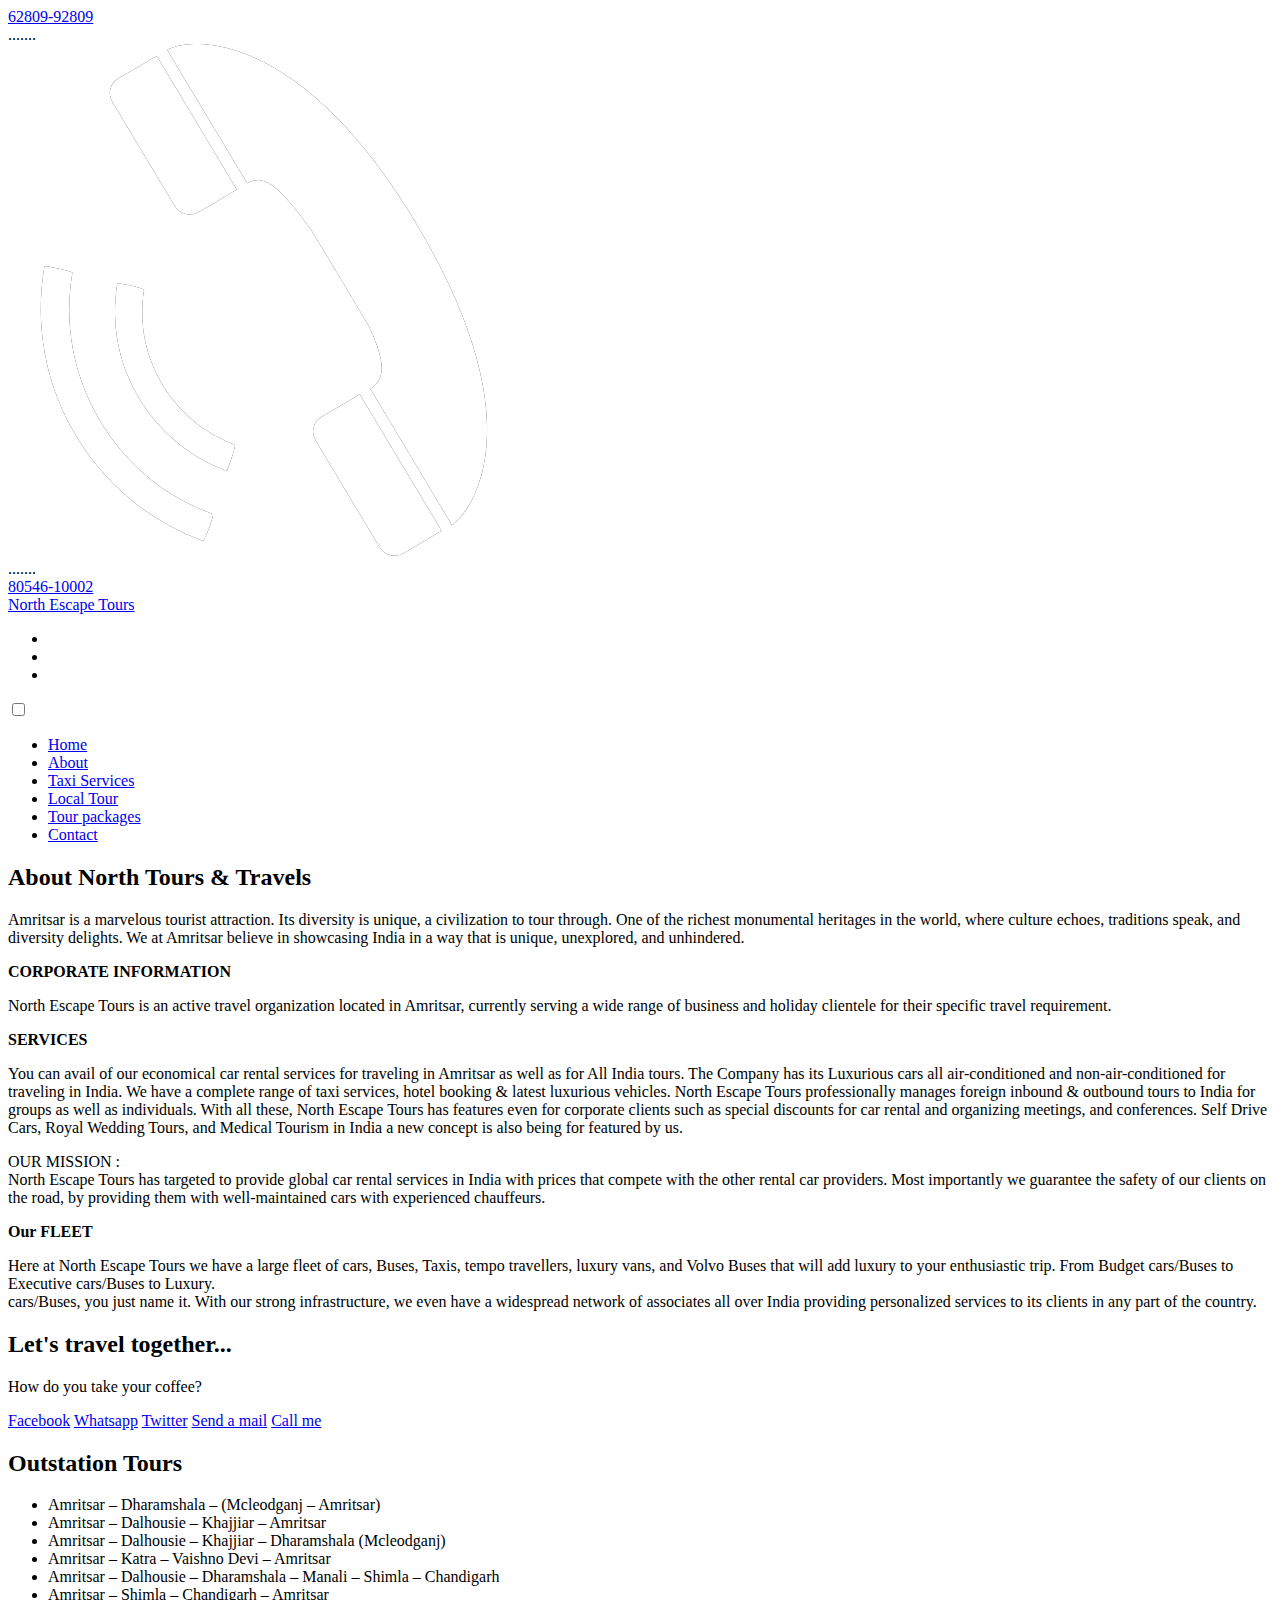
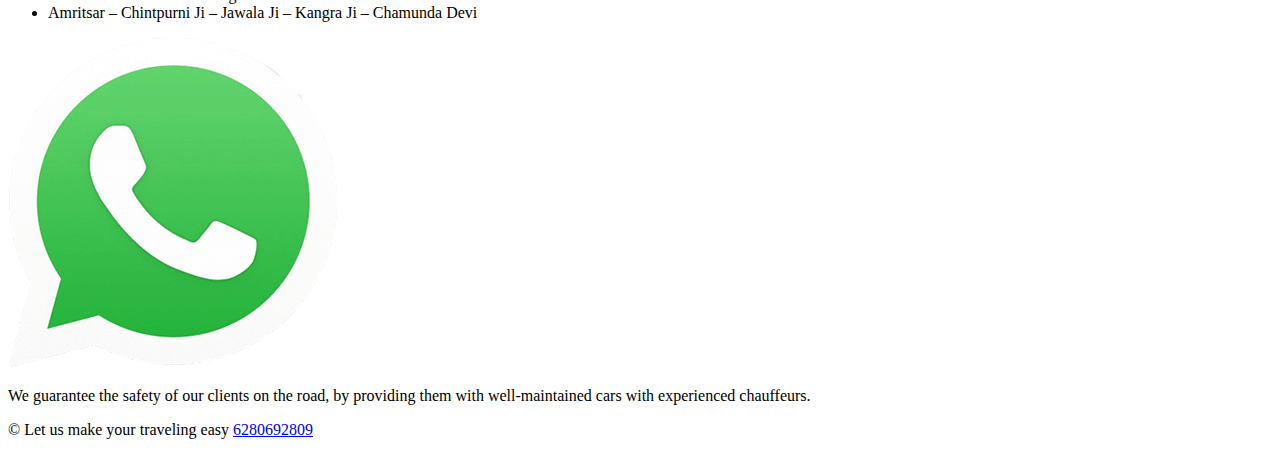
==== about-us.html @ 8d46745e "added about-us.html" ====
<!DOCTYPE html>
<html lang="en">
  <head>
    <meta charset="UTF-8" />
    <meta name="viewport" content="width=device-width, initial-scale=1.0" />
    <title>North Escape Tours</title>
    <link rel="stylesheet" href="about-us-styles.css" />
    <link
      rel="stylesheet"
      href="https://use.fontawesome.com/releases/v5.8.2/css/all.css"
      integrity="sha384-oS3vJWv+0UjzBfQzYUhtDYW+Pj2yciDJxpsK1OYPAYjqT085Qq/1cq5FLXAZQ7Ay"
      crossorigin="anonymous"
    />
    <link
      href="https://fonts.googleapis.com/css?family=Poppins:200i,300,400&display=swap"
      rel="stylesheet"
    />
    <link
      href="https://fonts.googleapis.com/css?family=Raleway:700&display=swap"
      rel="stylesheet"
    />
  </head>
  <body>
    <div class="top-bar">
      <div class="top-bar-box">
        <a href="tel:+916280992809" class="call-link" target="_blank">62809-92809</a>
      </div>
      <span> .......</span>
      <div class="top-bar-box">
        <a href="tel:+916280992809" class="call-link" target="_blank">
          <img class="call-icon" src="./images/call-icon.png" alt="call +916280992809" />
        </a>
      </div>
      <span> .......</span>
      <div class="top-bar-box">
        <a href="tel:+91854610002" class="call-link" target="_blank">80546-10002</a>
      </div>
    </div>

    <!-- START NAV -->
    <header id="header">
      <section class="nav-section">
        <a href="https://www.linkedin.com/in/sutharmayur" id="logo" target="_blank">North Escape Tours</a>
        <label for="toggle-1" class="toggle-menu">
          <ul>
            <li></li>
            <li></li>
            <li></li>
          </ul>
        </label>
        <input type="checkbox" id="toggle-1">
        <nav>
          <ul>
            <li><a href="index.html"><i class="fa fa-home"></i>Home</a></li>
            <li><a href="about-us.html"><i class="fa fa-user"></i>About</a></li>
            <li><a href="#"><i class="fa fa-thumb-tack"></i>Taxi Services</a></li>
            <li><a href="local-tour.html"><i class="fa fa-gears"></i>Local Tour</a></li>
            <li><a href="#"><i class="fa fa-picture-o"></i>Tour packages</a></li>
            <li><a href="#contact"><i class="fa fa-phone"></i>Contact</a></li>
          </ul>
        </nav>
      </section>
    </header>
    <!-- END NAV -->

    <!-- START CABS SECTION -->
    <section id="about" class="cabs-section">
      <h2 class="services-section-header">About North Tours & Travels</h2>
        <p>Amritsar is a marvelous tourist attraction. Its diversity is unique, a civilization to tour through. One of the richest monumental heritages in the world, where culture echoes, traditions speak, and diversity delights. We at Amritsar believe in showcasing India in a way that is unique, unexplored, and unhindered.</p>
        <p><strong>CORPORATE INFORMATION</strong></p>
        <p>North Escape Tours is an active travel organization located in Amritsar, currently serving a wide range of business and holiday clientele for their specific travel requirement.</p>
        <p><strong>SERVICES</strong></p>
        <p>You can avail of our economical car rental services for traveling in Amritsar as well as for All India tours. The Company has its Luxurious cars all air‐conditioned and non-air-conditioned for traveling in India. We have a complete range of taxi services, hotel booking &amp; latest luxurious vehicles. North Escape Tours professionally manages foreign inbound &amp; outbound tours to India for groups as well as individuals. With all these, North Escape Tours has features even for corporate clients such as special discounts for car rental and organizing meetings, and conferences. Self Drive Cars, Royal Wedding Tours, and Medical Tourism in India a new concept is also being for featured by us.</p>
        <p>OUR MISSION :<br>
        North Escape Tours has targeted to provide global car rental services in India with prices that compete with the other rental car providers. Most importantly we guarantee the safety of our clients on the road, by providing them with well-maintained cars with experienced chauffeurs.</p>
        <p><strong>Our FLEET</strong></p>
        <p>Here at North Escape Tours we have a large fleet of cars, Buses, Taxis, tempo travellers, luxury vans, and Volvo Buses that will add luxury to your enthusiastic trip. From Budget cars/Buses to Executive cars/Buses to Luxury.<br>
        cars/Buses, you just name it. With our strong infrastructure, we even have a widespread network of associates all over India providing personalized services to its clients in any part of the country.</p>
    </section>
    <!-- END CABS SECTION -->

    <!-- START CONTACT SECTION -->
    <section id="contact" class="contact-section">
      
        <h2 class="contact-section-header">Let's travel together...</h2>
        <p>How do you take your coffee?</p>
       <div class="contact-links">
        <a href="tel:+91805461002" target="_blank" class="btn contact-details"><i class="fab fa-facebook-square"></i> Facebook</a>
        <a id="profile-link" href="https://wa.me/+918054610002" target="_blank" class="btn contact-details"><i class="fab fa-whatsapp"></i> Whatsapp</a>
        <a href="tel:+91805461002" target="_blank" class="btn contact-details"><i class="fab fa-twitter"></i> Twitter</a>
        <a href="/cdn-cgi/l/email-protection#ed88958c809d8188ad88958c809d8188c38e8280" class="btn contact-details"><i class="fas fa-at"></i> Send a mail</a>
        <a href="tel:+916280992809" class="btn contact-details"><i class="fas fa-mobile-alt"></i> Call me</a>
        <div class="tour-section">
          <h2>Outstation Tours</h2>
          <ul class="tour-list">
            <li>Amritsar – Dharamshala – (Mcleodganj – Amritsar)</li>
            <li>Amritsar – Dalhousie – Khajjiar – Amritsar</li>
            <li>Amritsar – Dalhousie – Khajjiar – Dharamshala (Mcleodganj)</li>
            <li>Amritsar – Katra – Vaishno Devi – Amritsar</li>
            <li>Amritsar – Dalhousie – Dharamshala – Manali – Shimla – Chandigarh</li>
            <li>Amritsar – Shimla – Chandigarh – Amritsar</li>
            <li>Amritsar – Chintpurni Ji – Jawala Ji – Kangra Ji – Chamunda Devi</li>
          </ul>
        </div>
      </div>
    </section>
    <!-- END CONTACT SECTION -->

    <!-- WHATSAPP SONAR EFFECT -->
    <div class="btn-sonar">
      <a class="btn-sonar" href="https://wa.me/+918054610002?text=I'm%20Your%20Travel%20Guide%20S.%20Harjit%20Singh" alt="phone chat link">
        <img id="whatsapp-icon" src="./images/whatsapp-icon.png" alt="whatsapp icon"/>
      </a>
    </div>
    <!-- END WHATSAPP SONAR EFFECT -->

    <!-- START FOOTER SECTION -->
    <footer>
      <p>We guarantee the safety of our clients on the road, by providing them with well-maintained cars with experienced chauffeurs.</p>
      <p>&copy; Let us make your traveling easy <a href="tel:+918054610002" target="_blank">6280692809<i class="fab fa-free-code-camp"></i></a></p>
    </footer>
    <!-- END FOOTER SECTION -->

    <script src="script.js"></script>
    <script data-cfasync="false" src="/cdn-cgi/scripts/5c5dd728/cloudflare-static/email-decode.min.js"></script>
  </body>
</html>
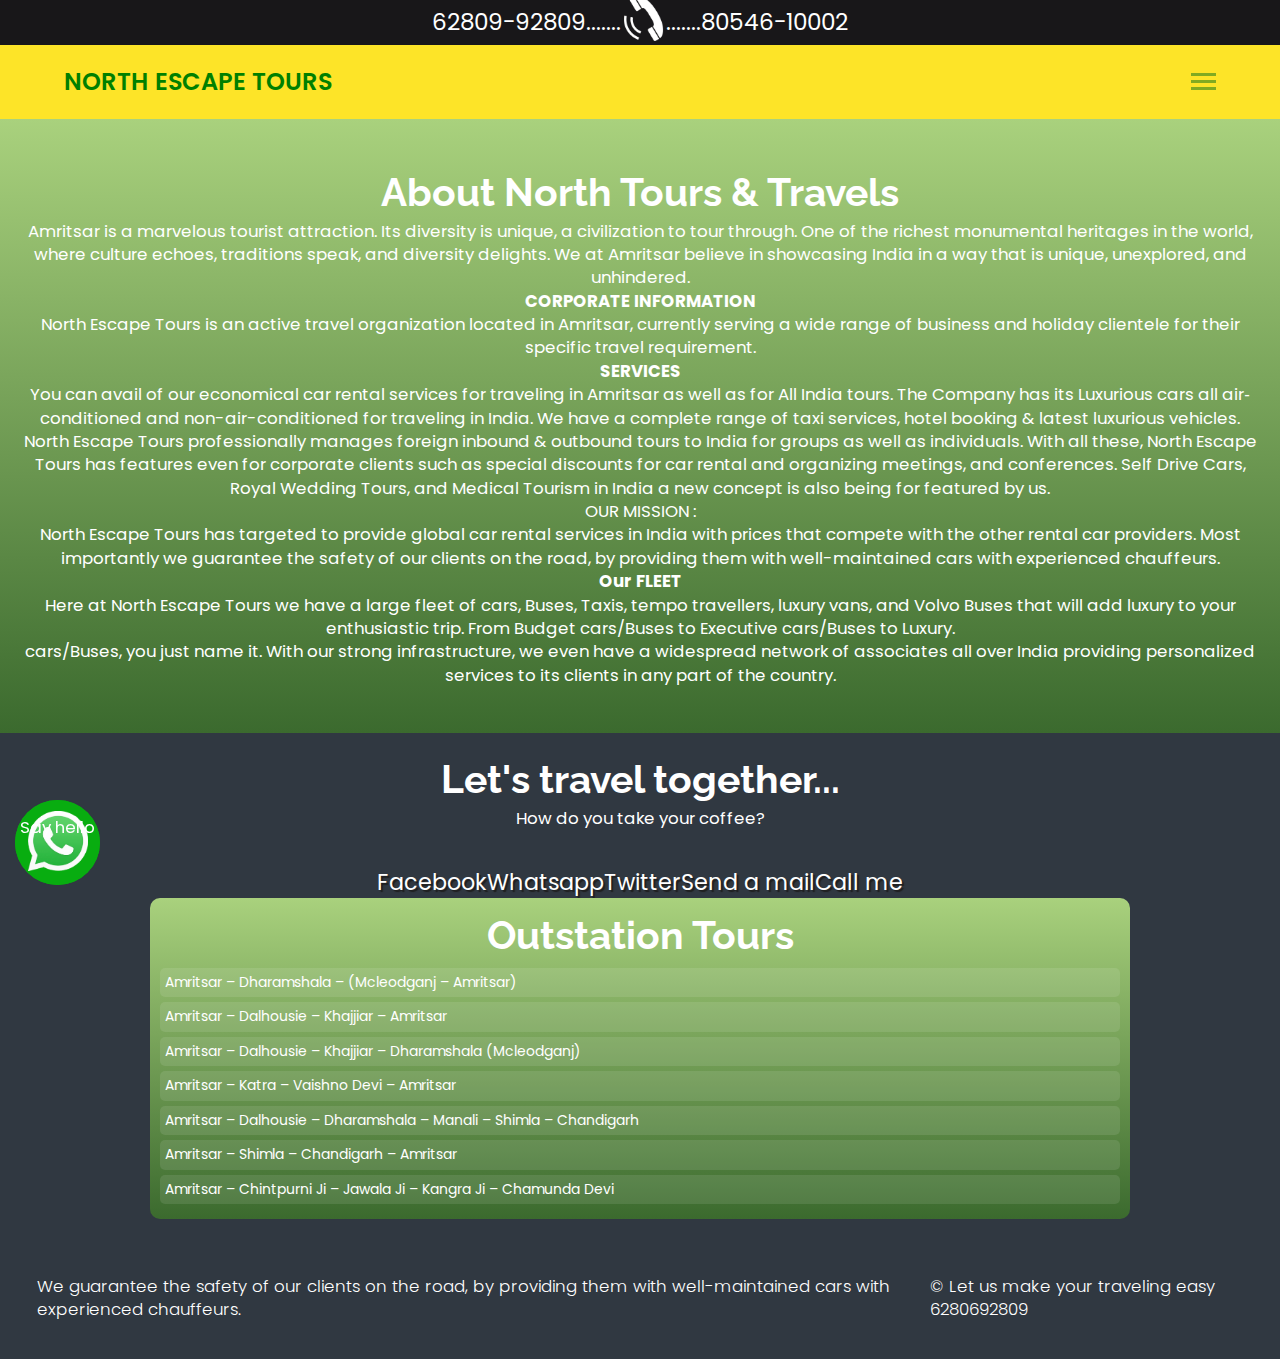
==== commit 9959ed2b: "Update about-us.html" ====
--- a/about-us.html
+++ b/about-us.html
@@ -53,7 +53,7 @@
           <ul>
             <li><a href="index.html"><i class="fa fa-home"></i>Home</a></li>
             <li><a href="about-us.html"><i class="fa fa-user"></i>About</a></li>
-            <li><a href="#"><i class="fa fa-thumb-tack"></i>Taxi Services</a></li>
+            <li><a href="taxi-service.html"><i class="fa fa-thumb-tack"></i>Taxi Services</a></li>
             <li><a href="local-tour.html"><i class="fa fa-gears"></i>Local Tour</a></li>
             <li><a href="#"><i class="fa fa-picture-o"></i>Tour packages</a></li>
             <li><a href="#contact"><i class="fa fa-phone"></i>Contact</a></li>
--- a/about-us-styles.css
+++ b/about-us-styles.css
@@ -0,0 +1,435 @@
+@import url('additional-styles.css');
+/* Custom properties/variables  */
+:root {
+    --main-white: #ffffff;
+    --main-gray: #303841;
+    --main-lightgreen:linear-gradient(to bottom, #a9d17d, #3b6a2e);
+    --main-seablue:linear-gradient(to right, #283048, #859398);
+    --main-green: linear-gradient(62deg, #3a3d40 0%, #181719 100%);
+    
+  }
+  
+  /* Base reset */
+  * {
+    margin: 0;
+    padding: 0;
+  }
+  
+  /* box-sizing and font sizing */
+  *,
+  *::before,
+  *::after {
+    box-sizing: inherit;
+  }
+  
+  html {
+    box-sizing: border-box;
+  
+    /* Set font size for easy rem calculations
+     * default document font size = 16px, 1rem = 16px, 100% = 16px
+     * (100% / 16px) * 10 = 62.5%, 1rem = 10px, 62.5% = 10px
+    */
+    font-size: 62.5%;
+    scroll-behavior: smooth;
+  }
+  
+  /* A few media query to set some font sizes at different screen sizes.
+   * This helps automate a bit of responsiveness.
+   * The trick is to use the rem unit for size values, margin and padding.
+   * Because rem is relative to the document font size
+   * when we scale up or down the font size on the document
+   * it will affect all properties using rem units for the values.
+  */
+  
+  /* I am using the em unit for breakpoints
+   * The calculation is the following
+   * screen size divided by browser base font size
+   * As an example: a breakpoint at 980px
+   * 980px / 16px = 61.25em
+  */
+  
+  /* 1200px / 16px = 75em */
+  @media (max-width: 75em) {
+    html {
+      font-size: 60%;
+    }
+  }
+  /* 980px / 16px = 61.25em */
+  @media (max-width: 61.25em) {
+    html {
+      font-size: 58%;
+    }
+
+  }
+  /* 460px / 16px = 28.75em */
+  @media (max-width: 28.75em) {
+    html {
+      font-size: 55%;
+    }
+    .top-bar-box{
+      font-size: 2rem;}
+  }
+
+  @media (max-width: 18.75em) {
+    html {
+      font-size: 25%;
+    }
+    .top-bar-box{
+      font-size: 1.5rem;}
+  }
+  
+  
+  /* Base styles */
+  
+  body {
+    font-family: 'Poppins', sans-serif;
+    font-size: 1.8rem; /* 18px */
+    font-weight: 400;
+    line-height: 1.4;
+    color: var(--main-white);
+  }
+  
+
+  h2 {
+    font-family: 'Raleway', sans-serif;
+    font-weight: 700;
+    text-align: center;
+    font-size: 4.2rem;
+  }
+  
+  ul {
+    list-style: none;
+  }
+  
+  a {
+    text-decoration: none;
+    color:var(--main-white);
+  }
+  
+  .top-bar{
+    font-size: 2.5rem;
+    display:flex;
+    justify-content: center;
+    align-items: center;
+    position:relative;
+    width: 100%;
+    height: 5vh;
+    background-color: #181719;
+    z-index:1;
+    }
+    .top-bar-box{
+      position: relative;
+      width:auto
+    }
+     .top-bar img{
+      width: 5vh;
+      height: 5vh;
+      position:relative;
+      animation: up-down 1s infinite;
+      
+    }
+    a:hover{
+      color:green;
+      transition: all 0.5s ease 0s;
+    }
+    .call-icon:hover {
+      color:green;
+      transition: all 0.5s ease 0s;
+    }
+
+    /*logo */
+    /*logo ends*/
+  
+  /* nav */
+  .nav-section {
+    width: 100%;
+    max-width: 1200px;
+    margin: 0 auto;
+    display: table;
+    position: relative;
+  }
+  
+  h1 {
+    margin:150px auto;
+    display: table;
+    font-size: 26px;
+    padding: 40px 0px;
+    text-align: center;
+  }
+  
+  h1 span { font-weight: 500; }
+  
+  header {
+    width: 100%;
+    display: table;
+    background-color: var(--main-white);
+  }
+  
+  #logo {
+    float: left;
+    font-size: 24px;
+    text-transform: uppercase;
+    color:green;
+    font-weight: 600;
+    padding: 20px 0px;
+  }
+  
+  nav {
+    width: auto;
+    float: right;
+  }
+  
+  nav ul {
+    display: table;
+    float: right;
+  }
+  
+  nav ul li { float: left; }
+  
+  nav ul li:last-child { padding-right: 0px; }
+  
+  nav ul li a {
+    color:green;
+    font-size: 18px;
+    padding: 25px 20px;
+    display: inline-block;
+    transition: all 0.5s ease 0s;
+  }
+  
+  nav ul li a:hover {
+    background-color: green;
+    color: #fde428;
+    transition: all 0.5s ease 0s;
+  }
+  
+  nav ul li a:hover i {
+    color: #fde428;
+    transition: all 0.5s ease 0s;
+  }
+  
+  nav ul li a i {
+    padding-right: 10px;
+    color: green;
+    transition: all 0.5s ease 0s;
+  }
+  
+  .toggle-menu ul {
+    display: table;
+    width: 25px;
+  }
+  
+  .toggle-menu ul li {
+    width: 100%;
+    height: 3px;
+    background-color:rgba(28, 122, 28, 0.548);
+    margin-bottom: 4px;
+  }
+  
+  .toggle-menu ul li:last-child { margin-bottom: 0px; }
+  
+  input[type=checkbox], label { display: none; }
+
+  /*cabs section */
+  .cabs-section {
+    text-align: center;
+    padding:5rem 2rem;
+    background: var(--main-lightgreen);
+  }
+  
+  .cabs-section-header {
+    max-width: 940px;
+    margin: 0 auto 3rem auto;
+    border-bottom: 0.5rem solid green;
+  
+  }
+/*cabs-services section ends */
+   
+  /* Contact section */
+  
+  .contact-section {
+    display: flex;
+    flex-direction: column;
+    align-items: center;
+    padding:2rem;
+    background: var(--main-gray);
+  }
+  
+  .contact-section-header > h2 {
+    font-size: 6rem;
+  }
+  
+  .contact-section-header > p {
+    font-style:italic;
+  }
+  
+  .contact-links {
+    display: flex;
+    justify-content: center;
+    width: 100%;
+    max-width: 980px;
+    margin-top: 4rem;
+    flex-wrap: wrap;
+  }
+  
+  .contact-details {
+    font-size: 2.4rem;
+    text-shadow: 2px 2px 1px #1f1f1f;
+    transition: transform 0.3s ease-out;
+  }
+  
+  .contact-details:hover {
+    transform: translateY(8px);
+  }
+  
+  /* Footer */
+  
+  footer {
+    font-weight: 300;
+    display: flex;
+    justify-content: space-evenly;
+    padding: 2rem;
+    background: var(--main-gray);
+    border-top: 4px solid var(--main-lightgreen);
+  }
+  
+  footer > p {
+    margin: 2rem;
+  }
+  
+  footer i {
+    vertical-align: middle;
+  }
+  
+ /*footer section ends */
+
+/*tour section  */
+.tour-section {
+  background: linear-gradient(to bottom, #a9d17d, #3b6a2e);
+  padding: 10px;
+  border-radius: 10px;
+  color: white;
+  width: 80vw;
+}
+.tour-section h3 {
+  text-align: left;
+}
+.tour-list {
+  list-style-type: none;
+  padding: 0;
+  font-size: 1.5rem;
+}
+.tour-list li {
+  margin: 5px 0;
+  padding: 5px;
+  background: rgba(255, 255, 255, 0.1);
+  border-radius: 5px;
+}
+
+/*tour section ends */
+
+/*--------------------------------------------
+media query for 1220px, 980, 580, 460, 320, 28
+---------------------------------------------*/
+@media (max-width: 1310px) {
+  html {
+    font-size: 58%;
+  }
+  .nav-section { max-width: 95%; }
+  header { padding: 20px 0px; 
+  background-color: #fde428;
+  }
+
+#logo { padding: 0px;left:0px; }
+
+input[type=checkbox] {
+  position: absolute;
+  top: -9999px;
+  left: -9999px;
+  background: none;
+}
+input[type=checkbox]:fous {
+  background:none;
+}
+
+label {
+  float:right;
+  padding: 8px 0px;
+  display: inline-block;
+  cursor: pointer;
+}
+
+input[type=checkbox]:checked ~ nav { display: block; }
+
+nav {
+  display: none;
+  position: absolute;
+  right: 0px;
+  top: 53px;
+  background-color:rgba(28, 122, 28, 0.548);
+  padding: 0px;
+  z-index: 99;
+}
+
+nav ul { width: auto; }
+
+nav ul li {
+  float: none;
+  padding: 0px;
+  width: 100%;
+  display: table;
+}
+
+nav ul li a {
+  color: #FFF;
+  font-size: 3rem;
+  padding: 10px 20px;
+  display: block;
+  border-bottom: 1px solid rgba(225,225,225,0.1);
+}
+
+nav ul li a i {
+  color: #fde428;
+  padding-right: 13px;
+}
+}
+
+
+@media only screen and (max-width: 580px) {
+  
+  h2 { font-size: 3.5rem;
+    padding: 25px 0px; }
+  }
+
+@media only screen and (max-width: 480px) {
+  h2 { font-size: 2.5rem;
+    padding: 25px 0px; }
+  }
+  .nav-section { max-width: 90%; }
+  }
+
+
+@media only screen and (max-width: 360px) {
+  
+  h2 {font-size: 1.9rem;
+    padding: 20px 0px; }
+  
+  label { padding: 5px 0px; }
+  
+  #logo { font-size: 20px; }
+  
+  nav { top: 47px; }
+  }
+
+@media only screen and (max-width: 320px) {
+  
+  h2 { font-size: 1.5rem;
+    padding: 20px 0px; }
+  }
+
+
+@media (max-width: 28.75em) {
+  footer {
+    flex-direction: column;
+    text-align: center;
+  }
+}
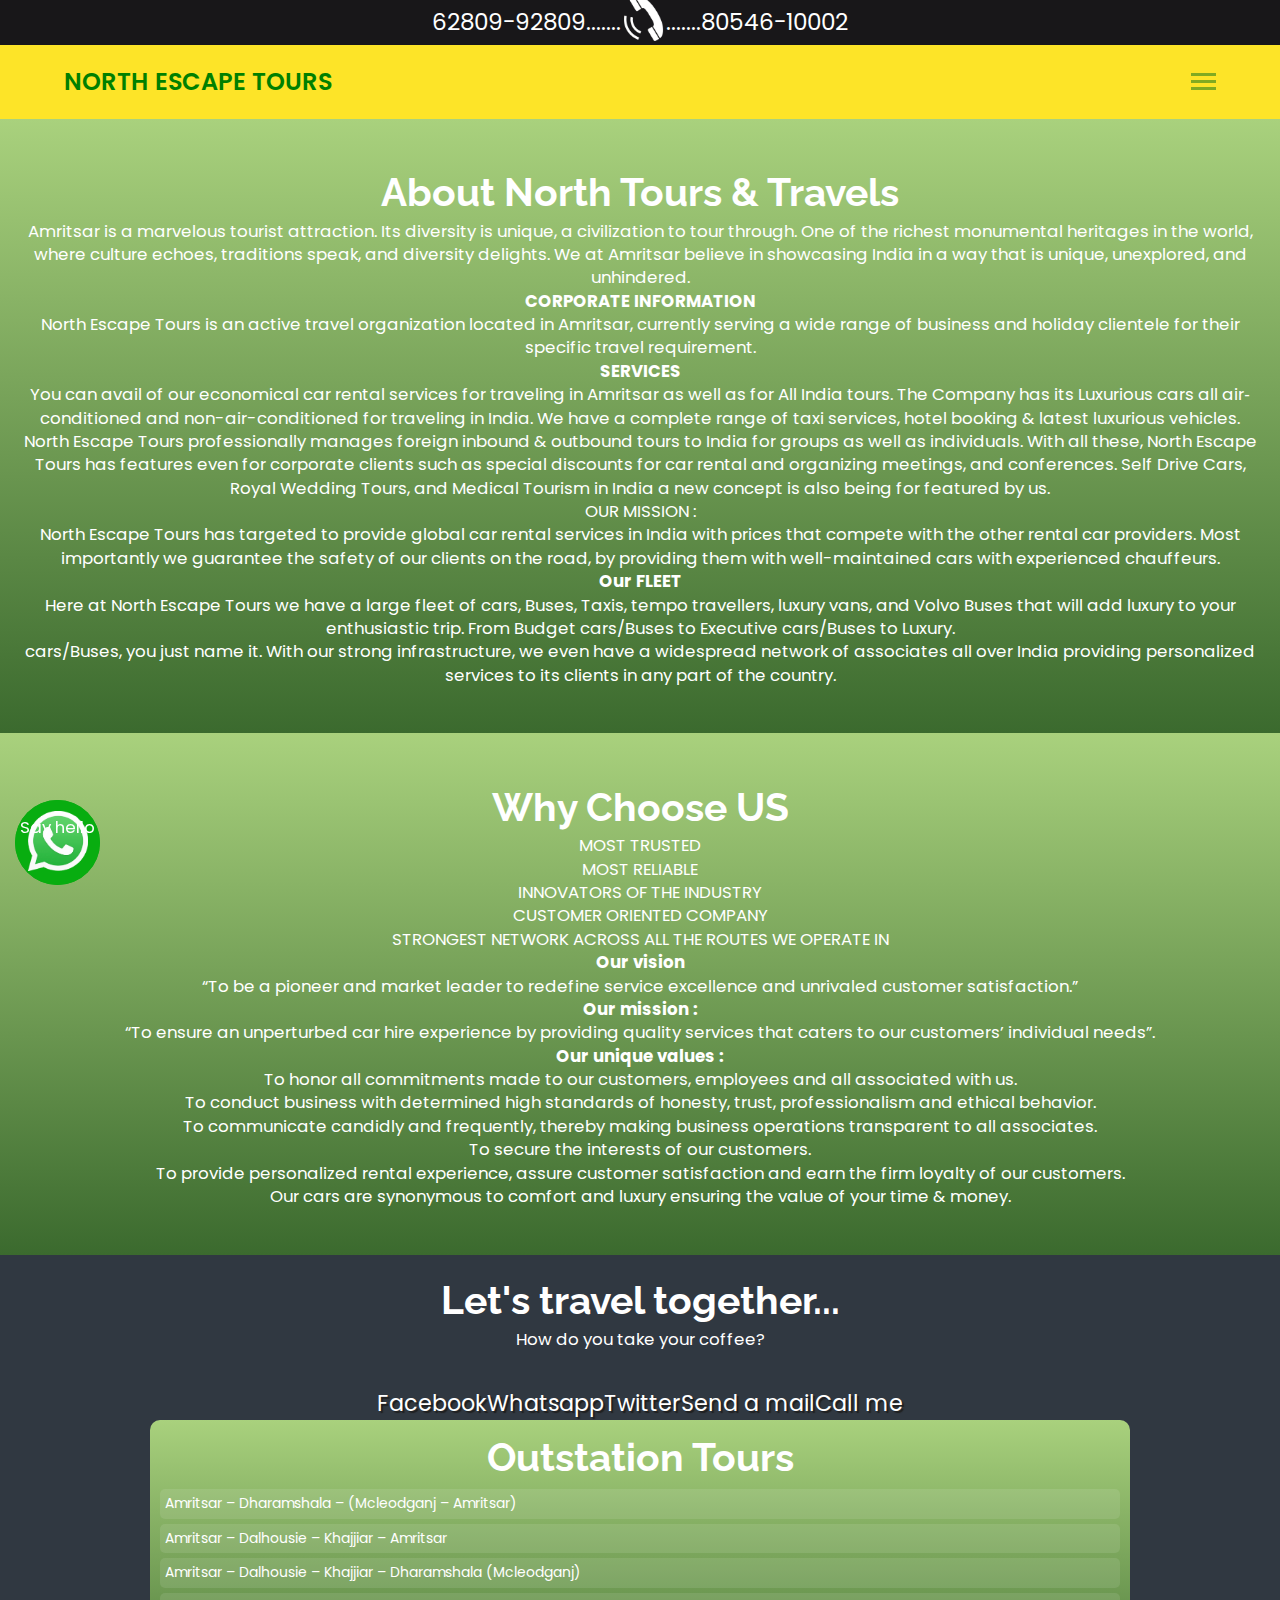
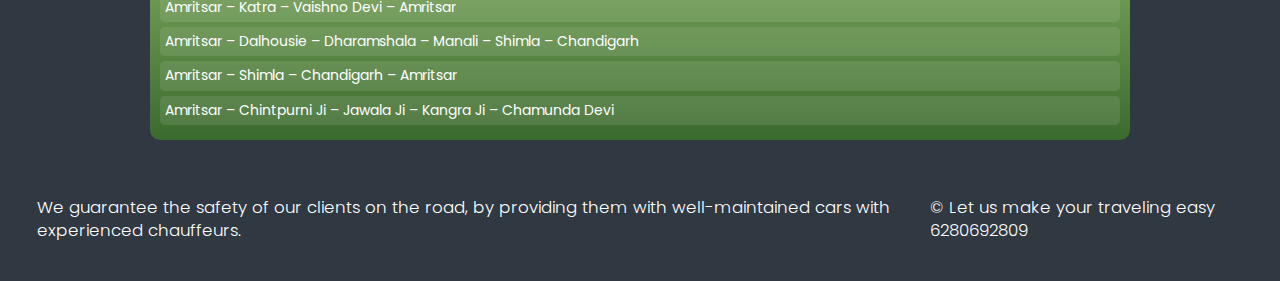
==== commit be41c328: "adding new files to project" ====
--- a/about-us.html
+++ b/about-us.html
@@ -55,7 +55,7 @@
             <li><a href="about-us.html"><i class="fa fa-user"></i>About</a></li>
             <li><a href="taxi-service.html"><i class="fa fa-thumb-tack"></i>Taxi Services</a></li>
             <li><a href="local-tour.html"><i class="fa fa-gears"></i>Local Tour</a></li>
-            <li><a href="#"><i class="fa fa-picture-o"></i>Tour packages</a></li>
+            <li><a href="tour-packages.html"><i class="fa fa-picture-o"></i>Tour packages</a></li>
             <li><a href="#contact"><i class="fa fa-phone"></i>Contact</a></li>
           </ul>
         </nav>
@@ -78,7 +78,32 @@
         cars/Buses, you just name it. With our strong infrastructure, we even have a widespread network of associates all over India providing personalized services to its clients in any part of the country.</p>
     </section>
     <!-- END CABS SECTION -->
+<section id="about" class="cabs-section">
+  <h2 class="services-section-header">Why Choose US </h2>
+		<div class=" ">
+			<ul class="lines">
+<li>MOST TRUSTED</li>
+<li>MOST RELIABLE</li>
+<li>INNOVATORS OF THE INDUSTRY</li>
+<li>CUSTOMER ORIENTED COMPANY</li>
+<li>STRONGEST NETWORK ACROSS ALL THE ROUTES WE OPERATE IN</li>
+</ul>
+<h4>Our vision</h4>
+<p>“To be a pioneer and market leader to redefine service excellence and unrivaled customer satisfaction.”</p>
+<h4>Our mission :</h4>
+<p>“To ensure an unperturbed car hire experience by providing quality services that caters to our customers’ individual needs”.</p>
+<h4>Our unique values :</h4>
+<p>To honor all commitments made to our customers, employees and all associated with us.</p>
+<ul class="lines">
+<li>To conduct business with determined high standards of honesty, trust, professionalism and ethical behavior.</li>
+<li>To communicate candidly and frequently, thereby making business operations transparent to all associates.</li>
+<li>To secure the interests of our customers.</li>
+<li>To provide personalized rental experience, assure customer satisfaction and earn the firm loyalty of our customers.</li>
+</ul>
+<p>Our cars are synonymous to comfort and luxury ensuring the value of your time &amp; money.</p>
 
+		</div> 
+</section>
     <!-- START CONTACT SECTION -->
     <section id="contact" class="contact-section">
       
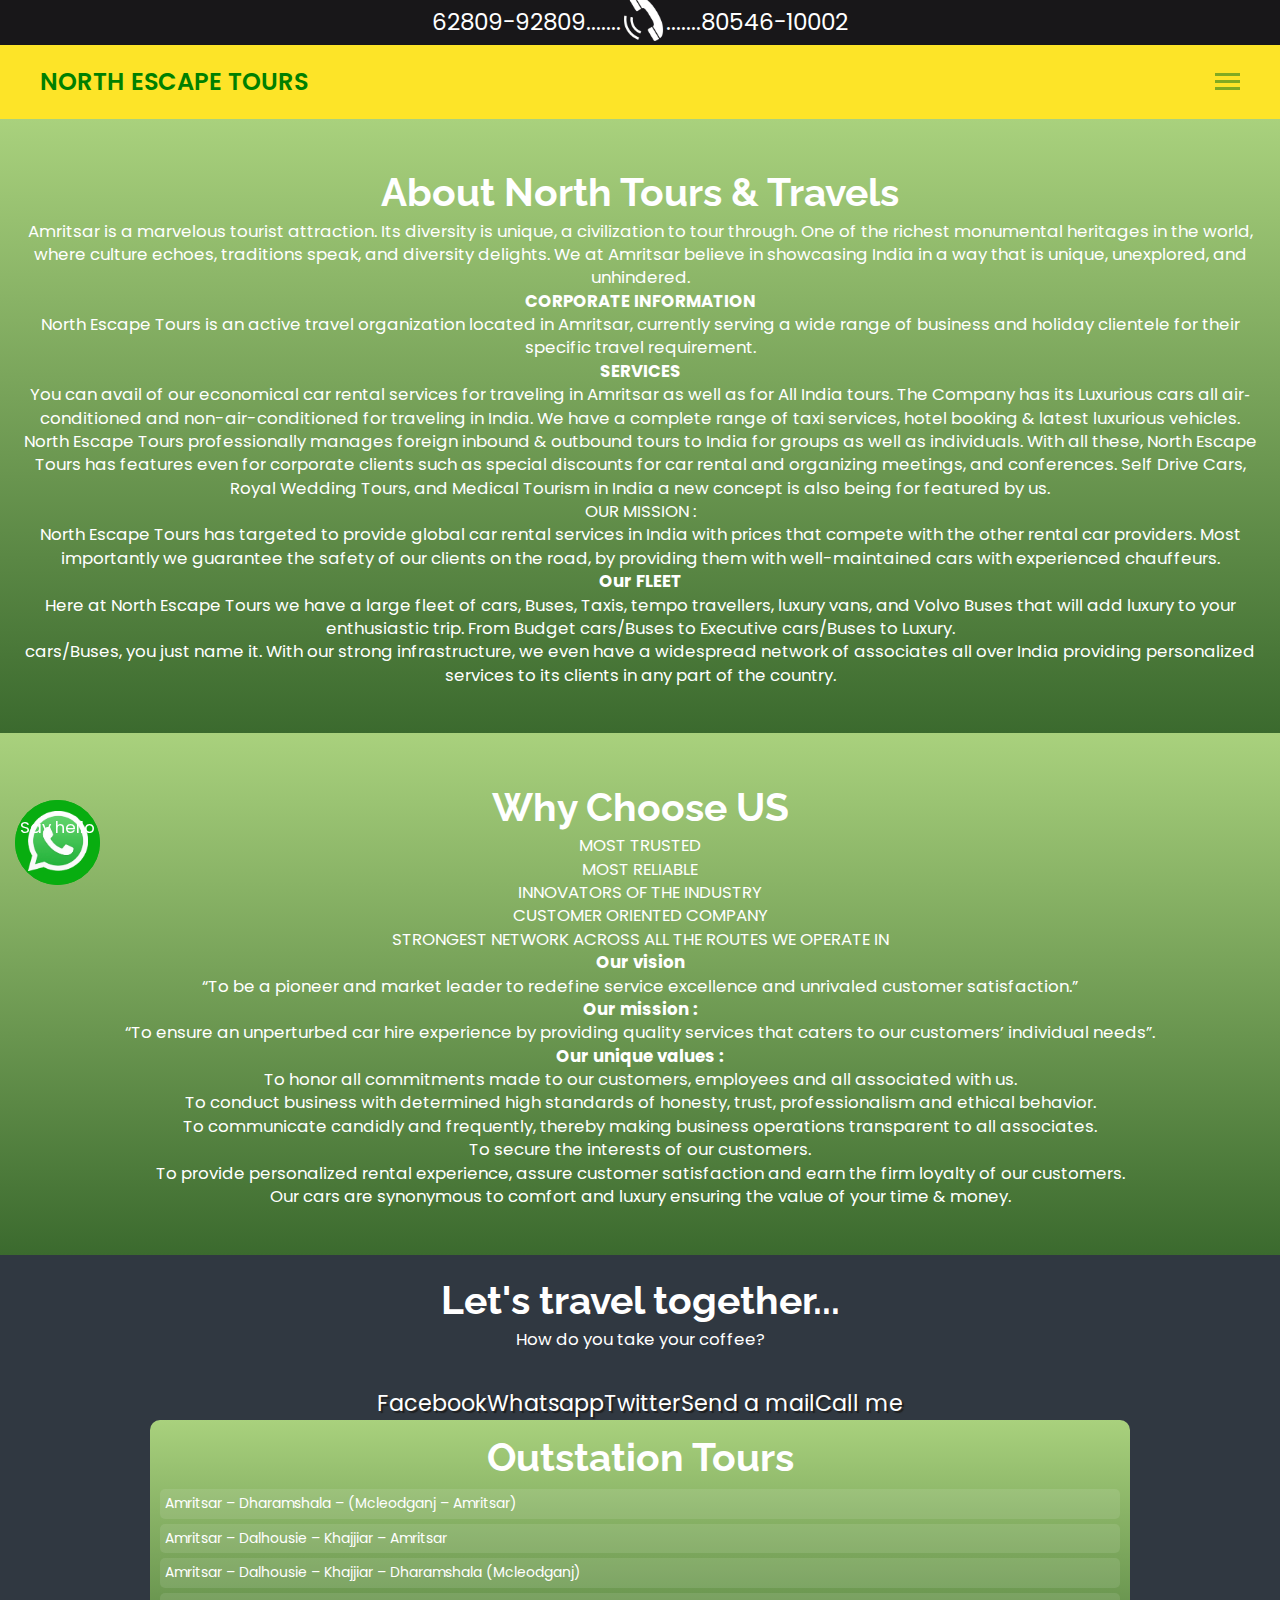
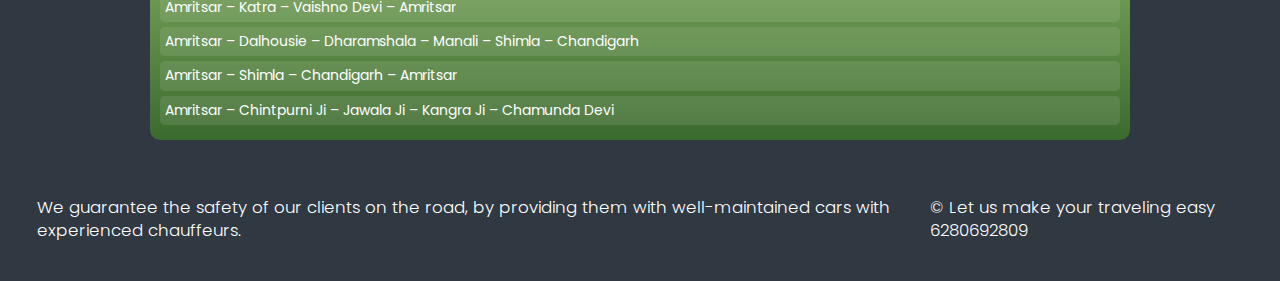
==== commit 9c05dbfd: "added files after nav responsive ness changes" ====
--- a/about-us.html
+++ b/about-us.html
@@ -5,6 +5,8 @@
     <meta name="viewport" content="width=device-width, initial-scale=1.0" />
     <title>North Escape Tours</title>
     <link rel="stylesheet" href="about-us-styles.css" />
+    <link rel="stylesheet" href="responsiveness.css" />
+
     <link
       rel="stylesheet"
       href="https://use.fontawesome.com/releases/v5.8.2/css/all.css"
--- a/about-us-styles.css
+++ b/about-us-styles.css
@@ -1,4 +1,5 @@
 @import url('additional-styles.css');
+@import url('responsivene.css');
 /* Custom properties/variables  */
 :root {
     --main-white: #ffffff;
@@ -41,42 +42,6 @@
    * it will affect all properties using rem units for the values.
   */
   
-  /* I am using the em unit for breakpoints
-   * The calculation is the following
-   * screen size divided by browser base font size
-   * As an example: a breakpoint at 980px
-   * 980px / 16px = 61.25em
-  */
-  
-  /* 1200px / 16px = 75em */
-  @media (max-width: 75em) {
-    html {
-      font-size: 60%;
-    }
-  }
-  /* 980px / 16px = 61.25em */
-  @media (max-width: 61.25em) {
-    html {
-      font-size: 58%;
-    }
-
-  }
-  /* 460px / 16px = 28.75em */
-  @media (max-width: 28.75em) {
-    html {
-      font-size: 55%;
-    }
-    .top-bar-box{
-      font-size: 2rem;}
-  }
-
-  @media (max-width: 18.75em) {
-    html {
-      font-size: 25%;
-    }
-    .top-bar-box{
-      font-size: 1.5rem;}
-  }
   
   
   /* Base styles */
@@ -128,7 +93,7 @@
       animation: up-down 1s infinite;
       
     }
-    a:hover{
+    .top-bar-box:hover a{
       color:green;
       transition: all 0.5s ease 0s;
     }
@@ -330,106 +295,3 @@
 /*--------------------------------------------
 media query for 1220px, 980, 580, 460, 320, 28
 ---------------------------------------------*/
-@media (max-width: 1310px) {
-  html {
-    font-size: 58%;
-  }
-  .nav-section { max-width: 95%; }
-  header { padding: 20px 0px; 
-  background-color: #fde428;
-  }
-
-#logo { padding: 0px;left:0px; }
-
-input[type=checkbox] {
-  position: absolute;
-  top: -9999px;
-  left: -9999px;
-  background: none;
-}
-input[type=checkbox]:fous {
-  background:none;
-}
-
-label {
-  float:right;
-  padding: 8px 0px;
-  display: inline-block;
-  cursor: pointer;
-}
-
-input[type=checkbox]:checked ~ nav { display: block; }
-
-nav {
-  display: none;
-  position: absolute;
-  right: 0px;
-  top: 53px;
-  background-color:rgba(28, 122, 28, 0.548);
-  padding: 0px;
-  z-index: 99;
-}
-
-nav ul { width: auto; }
-
-nav ul li {
-  float: none;
-  padding: 0px;
-  width: 100%;
-  display: table;
-}
-
-nav ul li a {
-  color: #FFF;
-  font-size: 3rem;
-  padding: 10px 20px;
-  display: block;
-  border-bottom: 1px solid rgba(225,225,225,0.1);
-}
-
-nav ul li a i {
-  color: #fde428;
-  padding-right: 13px;
-}
-}
-
-
-@media only screen and (max-width: 580px) {
-  
-  h2 { font-size: 3.5rem;
-    padding: 25px 0px; }
-  }
-
-@media only screen and (max-width: 480px) {
-  h2 { font-size: 2.5rem;
-    padding: 25px 0px; }
-  }
-  .nav-section { max-width: 90%; }
-  }
-
-
-@media only screen and (max-width: 360px) {
-  
-  h2 {font-size: 1.9rem;
-    padding: 20px 0px; }
-  
-  label { padding: 5px 0px; }
-  
-  #logo { font-size: 20px; }
-  
-  nav { top: 47px; }
-  }
-
-@media only screen and (max-width: 320px) {
-  
-  h2 { font-size: 1.5rem;
-    padding: 20px 0px; }
-  }
-
-
-@media (max-width: 28.75em) {
-  footer {
-    flex-direction: column;
-    text-align: center;
-  }
-}
--- a/responsiveness.css
+++ b/responsiveness.css
@@ -0,0 +1,156 @@
+/* I am using the em unit for breakpoints
+   * The calculation is the following
+   * screen size divided by browser base font size
+   * As an example: a breakpoint at 980px
+   * 980px / 16px = 61.25em
+  */
+  
+  /* 1200px / 16px = 75em */
+  @media (max-width: 75em) {
+    html {
+      font-size: 60%;
+    }
+  }
+  /* 980px / 16px = 61.25em */
+  @media (max-width: 61.25em) {
+    html {
+      font-size: 58%;
+    }
+
+  }
+  /* 460px / 16px = 28.75em */
+  @media (max-width: 28.75em) {
+    html {
+      font-size: 55%;
+    }
+    .top-bar-box{
+      font-size: 2rem;}
+  }
+ /* 300px / 16px = 18.75em */
+  @media (max-width: 18.75em) {
+    html {
+      font-size: 25%;
+    }
+    .top-bar-box{
+      font-size: 1.5rem;}
+  }
+  @media only screen and (max-width: 1310px) {
+    html {
+      font-size: 58%;
+    }
+    header { padding: 20px 0px; 
+    background-color: #fde428;
+    }
+  
+  #logo { padding: 0px;left:0px; }
+  
+  input[type=checkbox] {
+    position: absolute;
+    top: -9999px;
+    left: -9999px;
+    background: none;
+  }
+  input[type=checkbox]:fous {
+    background:none;
+  }
+  
+  label {
+    float:right;
+    padding: 8px 0px;
+    display: inline-block;
+    cursor: pointer;
+  }
+  
+  input[type=checkbox]:checked ~ nav { display: block; }
+  
+  nav {
+    display: none;
+    position: absolute;
+    right: 0px;
+    top: 53px;
+    background-color:rgba(28, 122, 28, 0.548);
+    padding: 0px;
+    z-index: 99;
+  }
+  
+  nav ul { width: auto; }
+  
+  nav ul li {
+    float: none;
+    padding: 0px;
+    width: 100%;
+    display: table;
+  }
+  
+  nav ul li a {
+    color: #FFF;
+    font-size: 3rem;
+    padding: 10px 20px;
+    display: block;
+    border-bottom: 1px solid rgba(225,225,225,0.1);
+  }
+  
+  nav ul li a i {
+    color: #fde428;
+    padding-right: 13px;
+  }
+  }
+  
+  
+  @media only screen and (max-width: 580px) {
+    
+    h2 { font-size: 3.5rem;
+      padding: 25px 0px; }
+    }
+  
+  @media only screen and (max-width: 480px) {
+    h2 { font-size: 2.5rem;
+      padding: 25px 0px; }
+    }
+    
+    @media only screen and (max-width: 380px) {
+      .top-bar-box a{
+          font-size: 1.4rem;
+      }
+    
+      h2 {font-size: 1.9rem;
+        padding: 20px 0px; }
+      
+      label { padding: 5px 0px; }
+      
+      #logo { font-size: 20px; }
+      
+      nav { top: 47px; }
+      }
+  
+  @media only screen and (max-width: 360px) {
+    
+    h2 {font-size: 1.8rem;
+      padding: 20px 0px; }
+    
+    label { padding: 5px 0px; }
+    
+    #logo { font-size: 20px; }
+    
+    nav { top: 47px; }
+    }
+  
+  @media only screen and (max-width: 320px) {
+    .top-bar-box a{
+      font-size: 1.4rem;
+  }
+    h2 { font-size: 1.5rem;
+      padding: 20px 0px; }
+    }
+  
+  
+  @media (max-width: 28.75em) {
+    footer {
+      flex-direction: column;
+      text-align: center;
+    }
+    .services-section-header {
+      font-size: 4rem;
+    }
+  }
+  